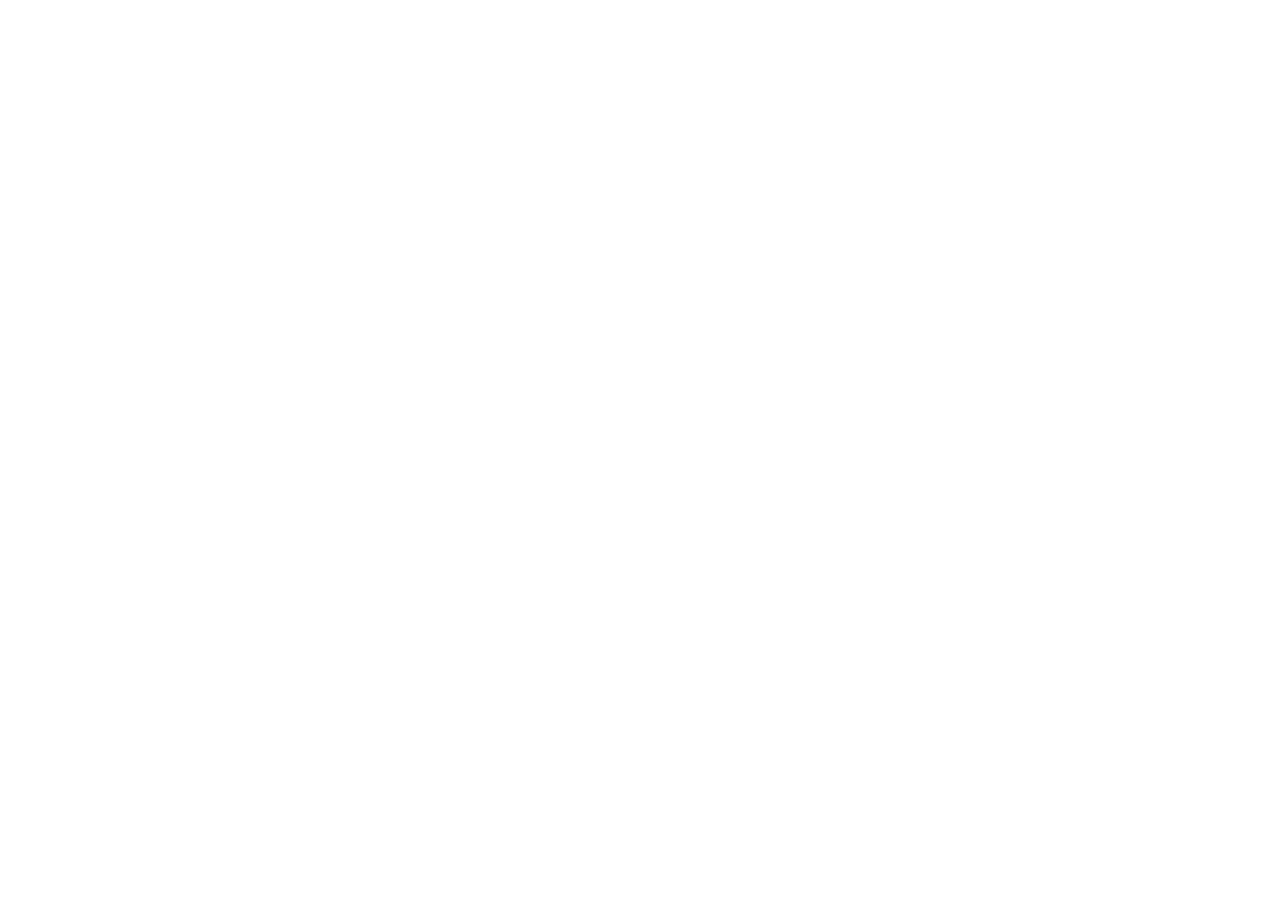
==== app/index.html @ d5cb7309 "Added player service and added updating of players in the game" ====
<!doctype html>
<html lang="en" ng-app="app">
  <head>
    <meta charset="utf-8">
    <title>Chromecast Quiz</title>

    <!-- Styles -->
    <link rel="stylesheet" href="css/reset.css"/>
    <link rel="stylesheet" href="css/bootstrap.min.css"/>
    <link rel="stylesheet" href="css/app.css"/>

  </head>
  <body ng-controller="MainCtrl">

    <!-- Wrapper -->
    <div id="wrap">

      <!-- Content -->
      <div id="content" ng-view></div>

    </div>

    <!-- Footer -->
    <div id="footer" ng-controller="FooterCtrl" ng-include src="'partials/footer.html'"></div>

    <!-- Libraries -->
    <script src="lib/angular/angular.min.js"></script>
    <script src="lib/angular/angular-route.min.js"></script>
    <script src="lib/angular/angular-animate.min.js"></script>
    <script src="lib/cast_receiver.js"></script>

    <!-- App -->
    <script src="js/app.js"></script>

    <!-- Controllers -->
    <script src="js/controllers/main.js"></script>
    <script src="js/controllers/quiz.js"></script>
    <script src="js/controllers/footer.js"></script>

    <!-- Services -->
    <script src="js/services/cast.js"></script>
    <script src="js/services/quiz.js"></script>
    <script src="js/services/player.js"></script>

    <!-- Filters -->

    <!-- Directives -->

  </body>
</html>
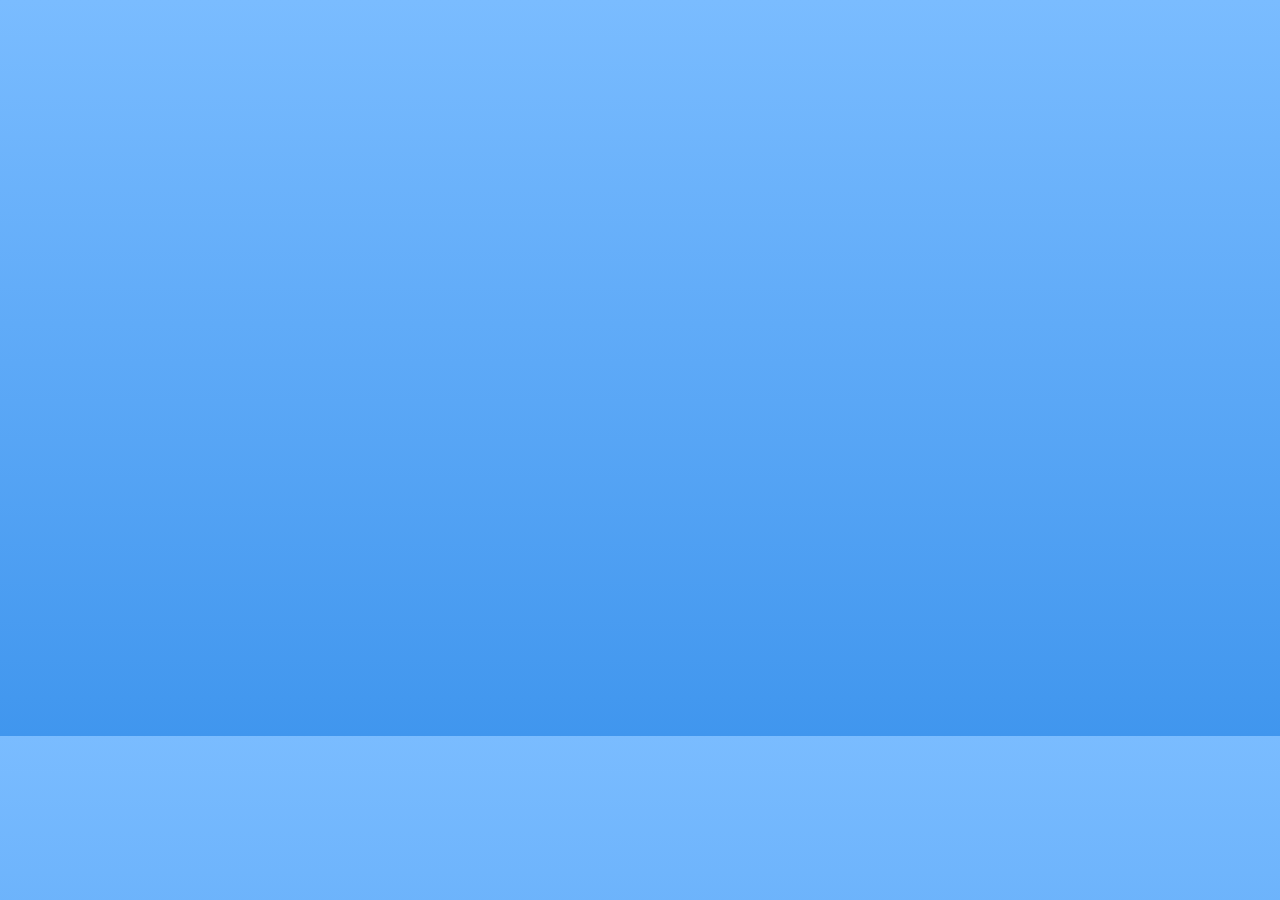
==== commit 2935d3f7: "Removed navigation for lobby since it was removed from the repo. Updated my changes to fin into the " ====
--- a/app/index.html
+++ b/app/index.html
@@ -10,18 +10,10 @@
     <link rel="stylesheet" href="css/app.css"/>
 
   </head>
-  <body ng-controller="MainCtrl">
+  <body>
 
-    <!-- Wrapper -->
-    <div id="wrap">
-
-      <!-- Content -->
-      <div id="content" ng-view></div>
-
-    </div>
-
-    <!-- Footer -->
-    <div id="footer" ng-controller="FooterCtrl" ng-include src="'partials/footer.html'"></div>
+    <!-- Content -->
+    <div class="full-size" ng-view></div>
 
     <!-- Libraries -->
     <script src="lib/angular/angular.min.js"></script>
@@ -33,14 +25,13 @@
     <script src="js/app.js"></script>
 
     <!-- Controllers -->
-    <script src="js/controllers/main.js"></script>
     <script src="js/controllers/quiz.js"></script>
-    <script src="js/controllers/footer.js"></script>
 
     <!-- Services -->
     <script src="js/services/cast.js"></script>
     <script src="js/services/quiz.js"></script>
     <script src="js/services/player.js"></script>
+    <script src="js/services/message.js"></script>
 
     <!-- Filters -->
 
--- a/app/css/app.css
+++ b/app/css/app.css
@@ -0,0 +1,115 @@
+body {
+	width: 1280px;
+	height: 720px;
+	background: linear-gradient(to bottom, #7abcff 0%,#60abf8 44%,#4096ee 100%);
+	color: white;
+	overflow: hidden !important;
+}
+
+
+/* === Helpers === */
+.full-size {
+	width: 100%;
+	height: 100%;
+}
+.tan-box {
+	box-shadow: 5px 5px 10px 0px #000;
+	background: #e5e5e5;
+	color: black;
+}
+.big-shadow-font {
+	font-size: 35px;
+	text-shadow: 2px 2px 5px #000;
+}
+
+
+/* === Title View === */
+.title-text {
+	margin-top: 25%;
+	text-align: center;
+}
+
+
+/* === Lobby View === */
+.lobby-text {
+	margin-top: 25%;
+	text-align: center;
+}
+
+
+/* === Quiz View === */
+.quiz-left {
+	width: 70%;
+	height: 85%;
+	float: left;
+}
+.quiz-right {
+	width: 30%;
+	height: 85%;
+	float: left;
+}
+
+/* Header */
+.header-container {
+	height: 15%;
+	margin-left: 5%;
+	width: 90%;
+}
+.header-title {
+	width: 50%;
+	float: left;
+}
+.header-timer {
+	width: 50%;
+	float: left;
+}
+
+/* Question */
+.question-container {
+	height: 40%;
+	margin: 5%;
+	padding: 15px;
+}
+.question {
+	font-size: 25px;
+}
+
+/* Answers */
+.answers-container {
+	height: 45%;
+}
+.answer {
+	width: 40%;
+	font-size: 25px;
+	margin-top: 2%;
+	margin-bottom: 2%;
+	margin-left: 5%;
+	margin-right: 5%;
+	float: left;
+	padding: 2%;
+	text-align: center;
+}
+
+/* Scoreboard */
+.scoreboard-container {
+	height: 90%;
+	margin: 5%;
+	padding: 15px;
+}
+.scoreboard-title {
+	font-size: 35px;
+	text-align: center;
+}
+.scoreboard-score {
+	font-size: 25px;
+}
+.scoreboard-name {
+	font-size: 25px;
+}
+
+
+/* === Winner View === */
+.winner-text {
+	margin-top: 25%;
+	text-align: center;
+}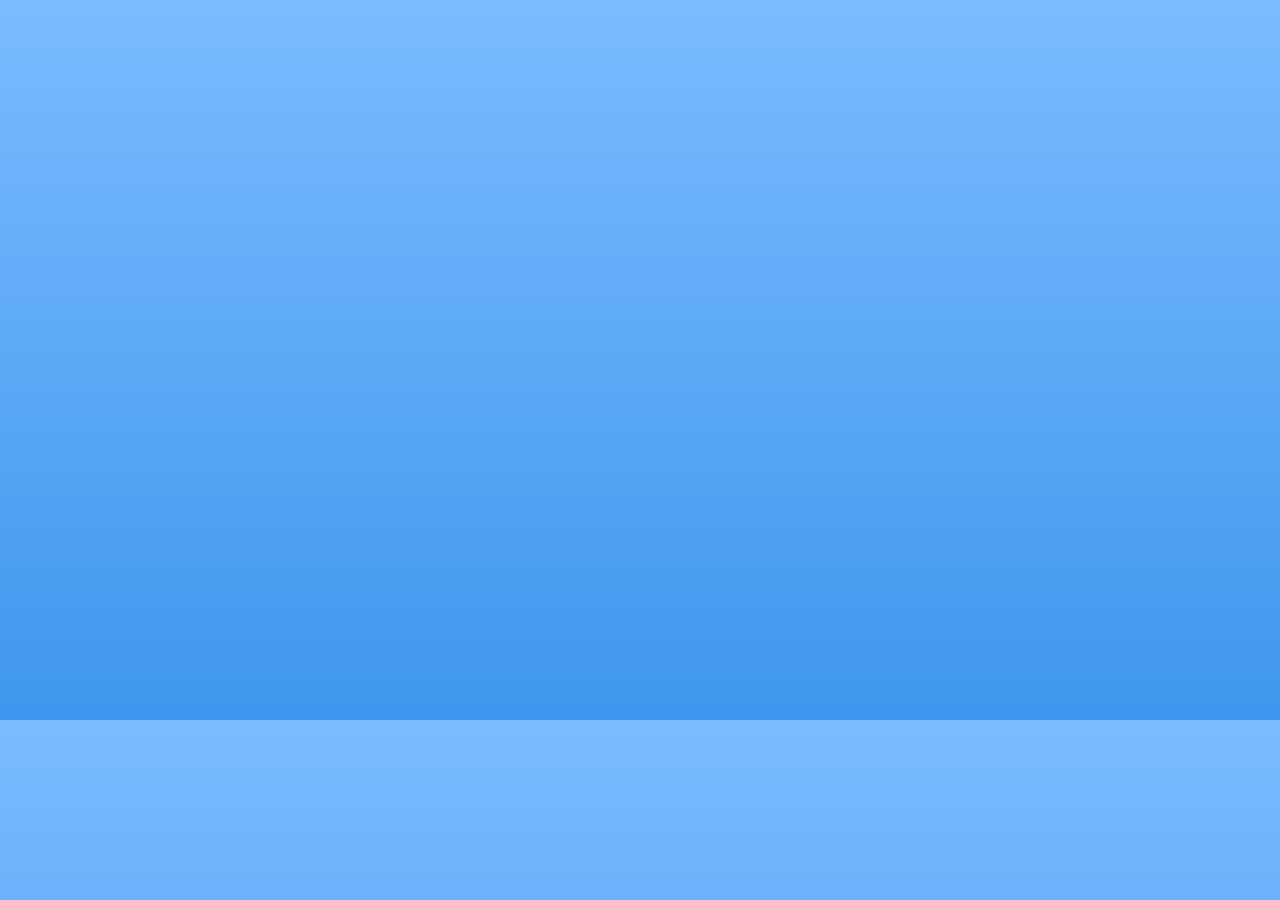
==== commit a2468806: "Committing changes for animations, music and additional game play." ====
--- a/app/index.html
+++ b/app/index.html
@@ -1,22 +1,27 @@
 <!doctype html>
 <html lang="en" ng-app="app">
-  <head>
+
+<head>
     <meta charset="utf-8">
     <title>Chromecast Quiz</title>
 
     <!-- Styles -->
-    <link rel="stylesheet" href="css/reset.css"/>
-    <link rel="stylesheet" href="css/bootstrap.min.css"/>
-    <link rel="stylesheet" href="css/app.css"/>
+    <link rel="stylesheet" href="css/animate.css" />
+    <link rel="stylesheet" href="css/reset.css" />
+    <link rel="stylesheet" href="css/bootstrap.min.css" />
+    <link rel="stylesheet" href="css/app.css" />
 
-  </head>
-  <body>
+</head>
+
+<body ng-controller="QuizCtrl as quiz">
 
     <!-- Content -->
-    <div class="full-size" ng-view></div>
+    <div class="container" ng-view></div>
 
     <!-- Libraries -->
+    <script src="//code.jquery.com/jquery-2.1.0.min.js"></script>
     <script src="lib/angular/angular.min.js"></script>
+    <script src="lib/animate.js"></script>
     <script src="lib/angular/angular-route.min.js"></script>
     <script src="lib/angular/angular-animate.min.js"></script>
     <script src="lib/cast_receiver.js"></script>
@@ -32,10 +37,10 @@
     <script src="js/services/quiz.js"></script>
     <script src="js/services/player.js"></script>
     <script src="js/services/message.js"></script>
-
+    <script>
     <!-- Filters -->
 
     <!-- Directives -->
 
-  </body>
-</html>+    < /body>
+</html >
--- a/app/css/app.css
+++ b/app/css/app.css
@@ -1,115 +1,282 @@
+
 body {
-	width: 1280px;
-	height: 720px;
-	background: linear-gradient(to bottom, #7abcff 0%,#60abf8 44%,#4096ee 100%);
-	color: white;
-	overflow: hidden !important;
-}
-
+
+    width: 1280px;
+
+    height: 720px;
+
+    background: linear-gradient(to bottom, #7abcff 0%, #60abf8 44%, #4096ee 100%);
+
+    color: white;
+
+    overflow: hidden !important;
+
+    margin: 0 auto;
+
+}
+
+.2-delay {
+
+    animation-delay:2s;
+
+    -webkit-animation-delay: 2s;
+
+}
+
+.3-delay {
+
+    -webkit-animation-delay: 3s;
+
+}
+
+.scoreboard-name.correct-add {
+
+    -webkit-animation:1s disable-on;
+
+    animation:1s disable-on;
+
+}
+
+@keyframes disable-on {
+
+    0%, 100% {
+
+        color: black;
+
+    }
+
+    50% {
+
+        color: green;
+
+    }
+
+}
+
+@-webkit-keyframes disable-on {
+
+    0%, 100% {
+
+        color: black;
+
+    }
+
+    50% {
+
+        color: green;
+
+    }
+
+}
 
 /* === Helpers === */
+
 .full-size {
-	width: 100%;
-	height: 100%;
-}
+
+    width: 100%;
+
+    height: 100%;
+
+}
+
 .tan-box {
-	box-shadow: 5px 5px 10px 0px #000;
-	background: #e5e5e5;
-	color: black;
-}
+
+    box-shadow: 5px 5px 10px 0px #000;
+
+    background: #e5e5e5;
+
+    color: black;
+
+}
+
+.title-relative {
+
+    position:relative;
+
+    margin: 0 auto;
+
+}
+
 .big-shadow-font {
-	font-size: 35px;
-	text-shadow: 2px 2px 5px #000;
-}
-
+
+    font-size: 35px;
+
+    text-shadow: 2px 2px 5px #000;
+
+}
 
 /* === Title View === */
+
 .title-text {
-	margin-top: 25%;
-	text-align: center;
-}
-
+
+    height: 100px;
+
+    margin-top: 10%;
+
+    font-family: goofy;
+
+    text-align: center;
+
+}
 
 /* === Lobby View === */
+
 .lobby-text {
-	margin-top: 25%;
-	text-align: center;
-}
-
+
+    margin-top: 25%;
+
+    text-align: center;
+
+}
 
 /* === Quiz View === */
+
 .quiz-left {
-	width: 70%;
-	height: 85%;
-	float: left;
-}
+
+    width: 70%;
+
+    height: 85%;
+
+    float: left;
+
+}
+
 .quiz-right {
-	width: 30%;
-	height: 85%;
-	float: left;
+
+    width: 30%;
+
+    height: 85%;
+
+    float: left;
+
 }
 
 /* Header */
+
 .header-container {
-	height: 15%;
-	margin-left: 5%;
-	width: 90%;
-}
+
+    height: 15%;
+
+    margin-left: 5%;
+
+    width: 90%;
+
+}
+
 .header-title {
-	width: 50%;
-	float: left;
-}
+
+    width: 50%;
+
+    float: left;
+
+}
+
 .header-timer {
-	width: 50%;
-	float: left;
+
+    width: 50%;
+
+    float: left;
+
 }
 
 /* Question */
+
 .question-container {
-	height: 40%;
-	margin: 5%;
-	padding: 15px;
-}
+
+    height: 40%;
+
+    margin: 5%;
+
+    padding: 15px;
+
+}
+
 .question {
-	font-size: 25px;
+
+    font-size: 25px;
+
 }
 
 /* Answers */
+
 .answers-container {
-	height: 45%;
-}
+
+    height: 45%;
+
+}
+
 .answer {
-	width: 40%;
-	font-size: 25px;
-	margin-top: 2%;
-	margin-bottom: 2%;
-	margin-left: 5%;
-	margin-right: 5%;
-	float: left;
-	padding: 2%;
-	text-align: center;
+
+    width: 40%;
+
+    font-size: 25px;
+
+    margin-top: 2%;
+
+    margin-bottom: 2%;
+
+    margin-left: 5%;
+
+    margin-right: 5%;
+
+    float: left;
+
+    padding: 2%;
+
+    text-align: center;
+
 }
 
 /* Scoreboard */
+
 .scoreboard-container {
-	height: 90%;
-	margin: 5%;
-	padding: 15px;
-}
+
+    height: 90%;
+
+    margin: 5%;
+
+    padding: 15px;
+
+}
+
 .scoreboard-title {
-	font-size: 35px;
-	text-align: center;
-}
+
+    font-size: 35px;
+
+    text-align: center;
+
+}
+
 .scoreboard-score {
-	font-size: 25px;
-}
+
+    font-size: 25px;
+
+}
+
 .scoreboard-name {
-	font-size: 25px;
-}
-
+
+    font-size: 25px;
+
+}
 
 /* === Winner View === */
+
 .winner-text {
-	margin-top: 25%;
-	text-align: center;
-}+
+    margin-top: 25%;
+
+    text-align: center;
+
+}
+
+@font-face {
+
+    font-family:'goofy';
+
+    /*a name to be used later*/
+
+    src: url('../fonts/DimWitRight.ttf');
+
+    /*URL to font*/
+
+}
